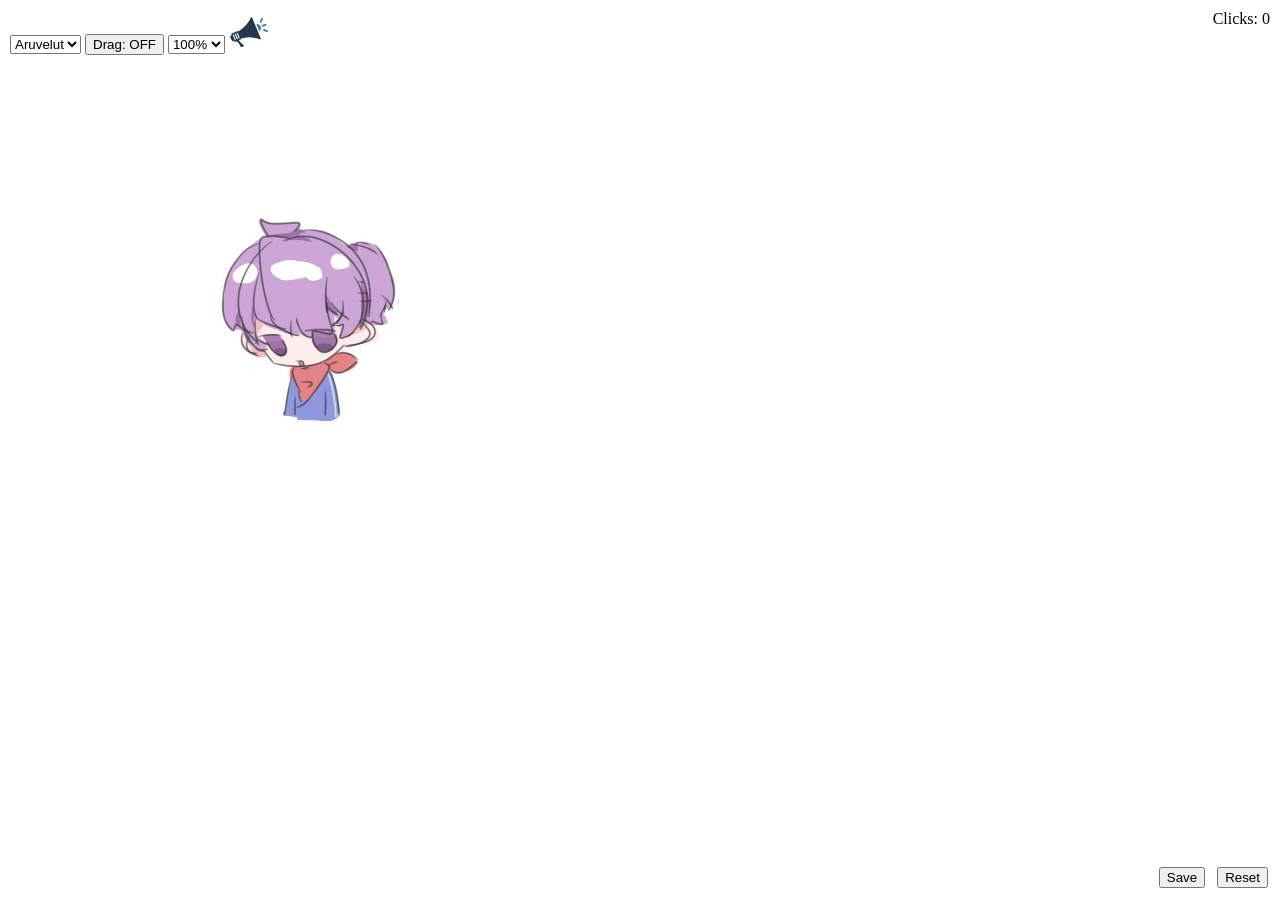
==== index.html @ 03f39415 "## v0.2.2-alpha" ====
<!DOCTYPE html>
<html lang="zh-CN">
<head>
  <meta charset="UTF-8" />
  <title>Web Pet</title>
  <link rel="stylesheet" href="style.css" />
</head>
<body>

<!-- 左上角：角色相关 -->
<div id="ui">
  <select id="characterSelect">
    <option value="aruvelut">Aruvelut</option>
    <option value="pxh">pxh</option>
  </select>

  <button id="dragBtn">Drag: OFF</button>

  <select id="scaleSelect">
    <option value="1">100%</option>
    <option value="1.2">120%</option>
    <option value="1.4">140%</option>
  </select>

 <!-- 公告按钮 -->
  <button id="noticeBtn"></button>
</div>

<!-- 右上角：点击数 -->
<div id="counter">Clicks: 0</div>

<!-- 桌宠 -->
<div id="pet-container">
  <img id="pet" src="" draggable="false">
  <div id="bubble">咕咕咕</div>
</div>

<!-- 右下角：存档相关 -->
<div id="save-ui">
  <button onclick="saveGame()">Save</button>
  <button onclick="resetGame()">Reset</button>
</div>
<!-- 公告弹窗 -->
<div id="noticePanel" class="hidden">
  <div class="notice-content">
    <span id="closeNotice">×</span>
    <h2>公告</h2>

    <div class="notice-body">
     <p>
      版本：v0.2.2-alpha <br>
      更新日志： <br>
      2026-05-06 <br>
      <span style="color: blue; font-weight: bold;">
      ### 添加 <br>
      - 公告系统 <br>
      ### 重大事件 <br>
      - 没有大更新，但是因为神秘不知名因素，导致此网站整个文件从我电脑中被删除 <br>
      - 从github下载之前的了 0.2.1 版本，但是原本正在做的icon文件要重做了。。<br>
      - 悲痛哀悼我失去的数据… R.I.P
      </span>
      ————————————————— <br>
      此网站为个人创作，目前持续更新中 <br>
      你可以在这里->! <b>B站Asumu_Imp / Lofter impo 找到我 </b><br>
      以下是网站反馈问卷调查，有任何bug/意见 都可以填写问卷，我会查看！<br>
      非常感谢每个参与测试的人！我会尽力完善这个网页的！<br>
      <!-- 以后就在这里改内容 -->
     </p>
      <img src="assets/ui/survey.png" class="notice-img">
  </div>
</div>

<script src="main.js"></script>

</body>
</html>
---- style.css ----
body {
  margin: 0;
  height: 100vh;
  overflow: hidden;
  background: transparent;
}

#ui {
  position: fixed;
  top: 10px;
  left: 10px;
  z-index: 10;
}

#counter {
  position: fixed;
  top: 10px;
  right: 10px;
}

#pet-container {
  position: absolute;
  left: 200px;
  top: 200px;
  cursor: pointer;
}

#pet {
  width: 200px;
  user-select: none;
  pointer-events: auto;
}

#bubble {
  position: absolute;
  top: -30px;
  left: 50%;
  transform: translateX(-50%);
  background: white;
  padding: 4px 8px;
  border-radius: 6px;
  font-size: 14px;
  display: none;
}

#save-ui {
  position: fixed;
  right: 12px;
  bottom: 12px;
  display: flex;
  gap: 12px;
  z-index: 10;
}

/* ===== 公告按钮 ===== */
#noticeBtn {
  width: 40px;
  height: 40px;
  background: url("assets/ui/notice.png") no-repeat center;
  background-size: contain;
  border: none;
  cursor: pointer;
}

/* ===== 公告弹窗背景 ===== */
#noticePanel {
  position: fixed;
  top: 0;
  left: 0;
  width: 100%;
  height: 100%;
  background: rgba(0,0,0,0.5);

  display: flex;
  justify-content: center;
  align-items: center;

  z-index: 9999; /* ✅ 关键：保证在最上层 */
}

/* 隐藏 */
.hidden {
  display: none !important;
}

/* 内容框 */
.notice-content {
  width: 300px;
  height: 400px;
  background: white;
  padding: 20px;
  border-radius: 10px;

  display: flex;
  flex-direction: column;
}

.notice-body {
  overflow-y: auto;
  flex: 1;
}

/* 关闭按钮 */
#closeNotice {
  position: absolute;
  top: 10px;
  right: 15px;
  cursor: pointer;
  font-size: 20px;
}
/* 公告栏图片 */
.notice-img {
  width: 100%;
  max-width: 260px;
  display: block;
  margin: 10px auto;
  border-radius: 8px;
}
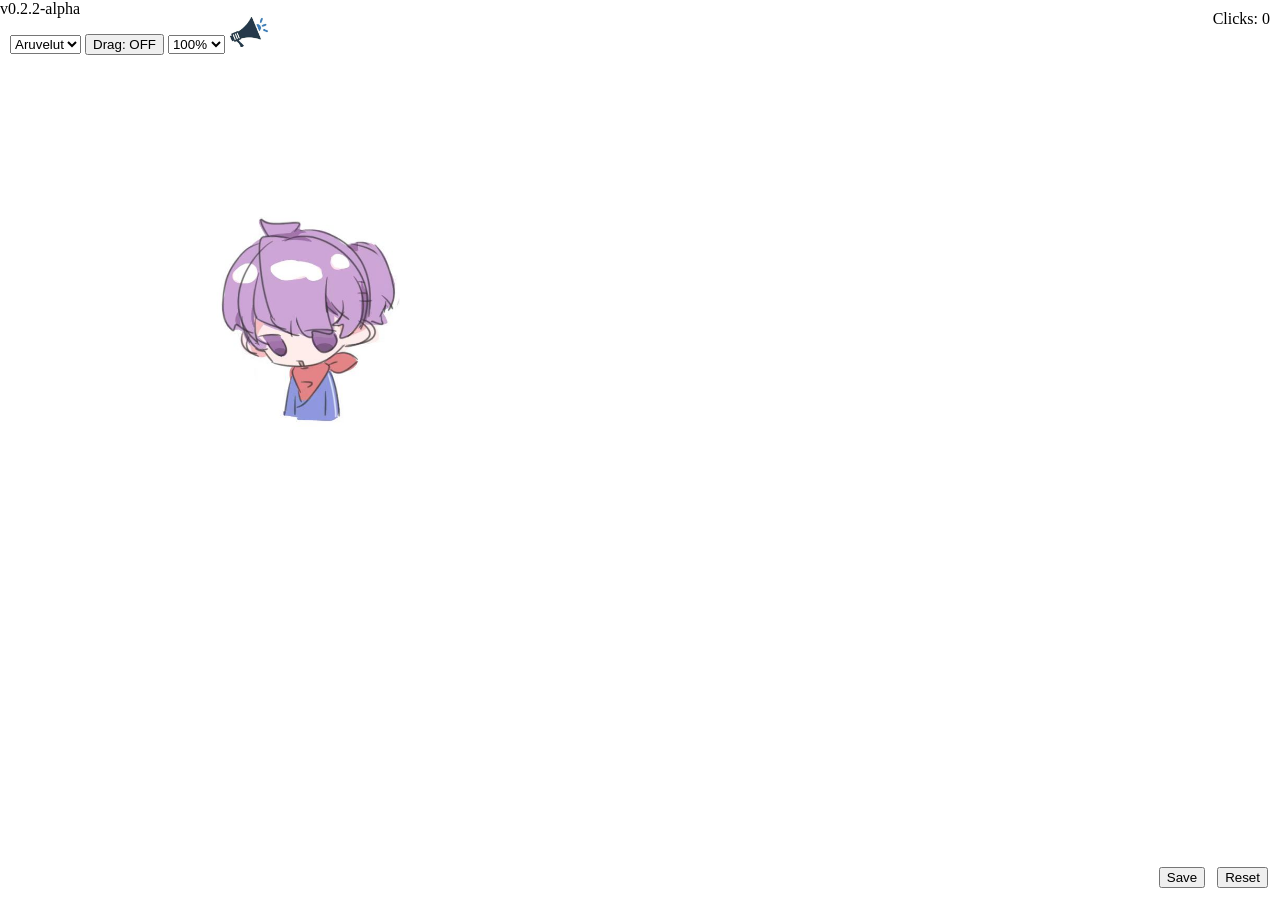
==== commit 3ed3725f: "v0.2.3-alpha Updated version number fixed some known bugs" ====
--- a/index.html
+++ b/index.html
@@ -7,7 +7,10 @@
 </head>
 <body>
 
-<!-- 左上角：角色相关 -->
+<div id="versionText">
+  v0.2.2-alpha
+</div>
+<!-- 左上角：角色 -->
 <div id="ui">
   <select id="characterSelect">
     <option value="aruvelut">Aruvelut</option>
@@ -48,12 +51,14 @@
 
     <div class="notice-body">
      <p>
-      版本：v0.2.2-alpha <br>
+      版本：v0.2.3-alpha <br>
       更新日志： <br>
-      2026-05-06 <br>
+      2026-05-07 <br>
       <span style="color: blue; font-weight: bold;">
       ### 添加 <br>
-      - 公告系统 <br>
+      - 在左下角添加了网页版本显示 <br>
+      ### 修复 <br>
+      - 修复了移动端网页无法在拖拽模式下拖动角色的问题 <br>
       ### 重大事件 <br>
       - 没有大更新，但是因为神秘不知名因素，导致此网站整个文件从我电脑中被删除 <br>
       - 从github下载之前的了 0.2.1 版本，但是原本正在做的icon文件要重做了。。<br>
@@ -67,6 +72,7 @@
       <!-- 以后就在这里改内容 -->
      </p>
       <img src="assets/ui/survey.png" class="notice-img">
+    </div>
   </div>
 </div>
 
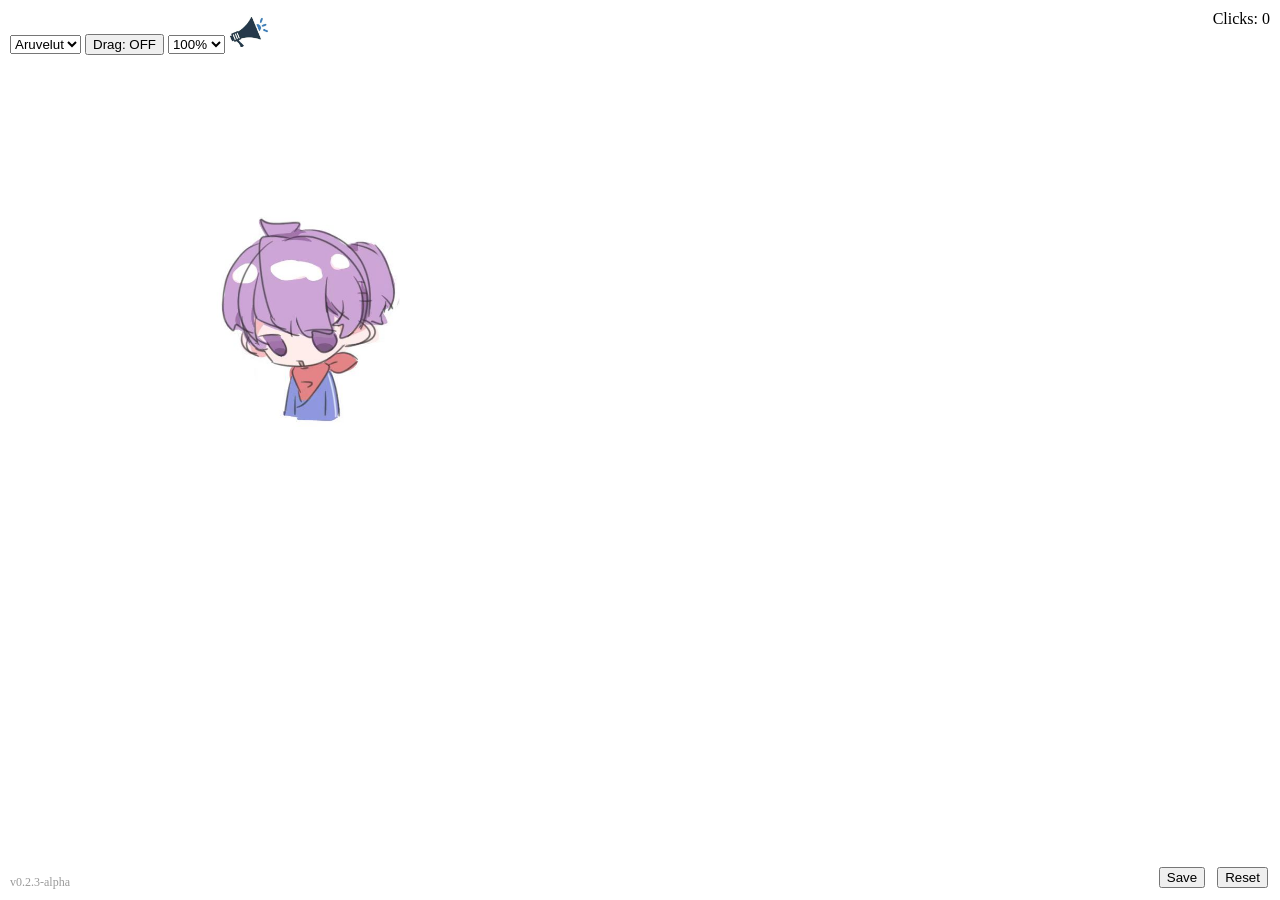
==== commit c67dcc63: "Update version number to v0.2.3-alpha" ====
--- a/index.html
+++ b/index.html
@@ -8,7 +8,7 @@
 <body>
 
 <div id="versionText">
-  v0.2.2-alpha
+  v0.2.3-alpha
 </div>
 <!-- 左上角：角色 -->
 <div id="ui">
--- a/style.css
+++ b/style.css
@@ -23,6 +23,8 @@
   left: 200px;
   top: 200px;
   cursor: pointer;
+
+  touch-action: none;
 }
 
 #pet {
@@ -116,3 +118,17 @@
   margin: 10px auto;
   border-radius: 8px;
 }
+
+#versionText {
+  position: fixed;
+  left: 10px;
+  bottom: 10px;
+
+  font-size: 12px;
+  color: rgba(0, 0, 0, 0.4);
+
+  user-select: none;
+  pointer-events: none;
+
+  z-index: 5;
+}
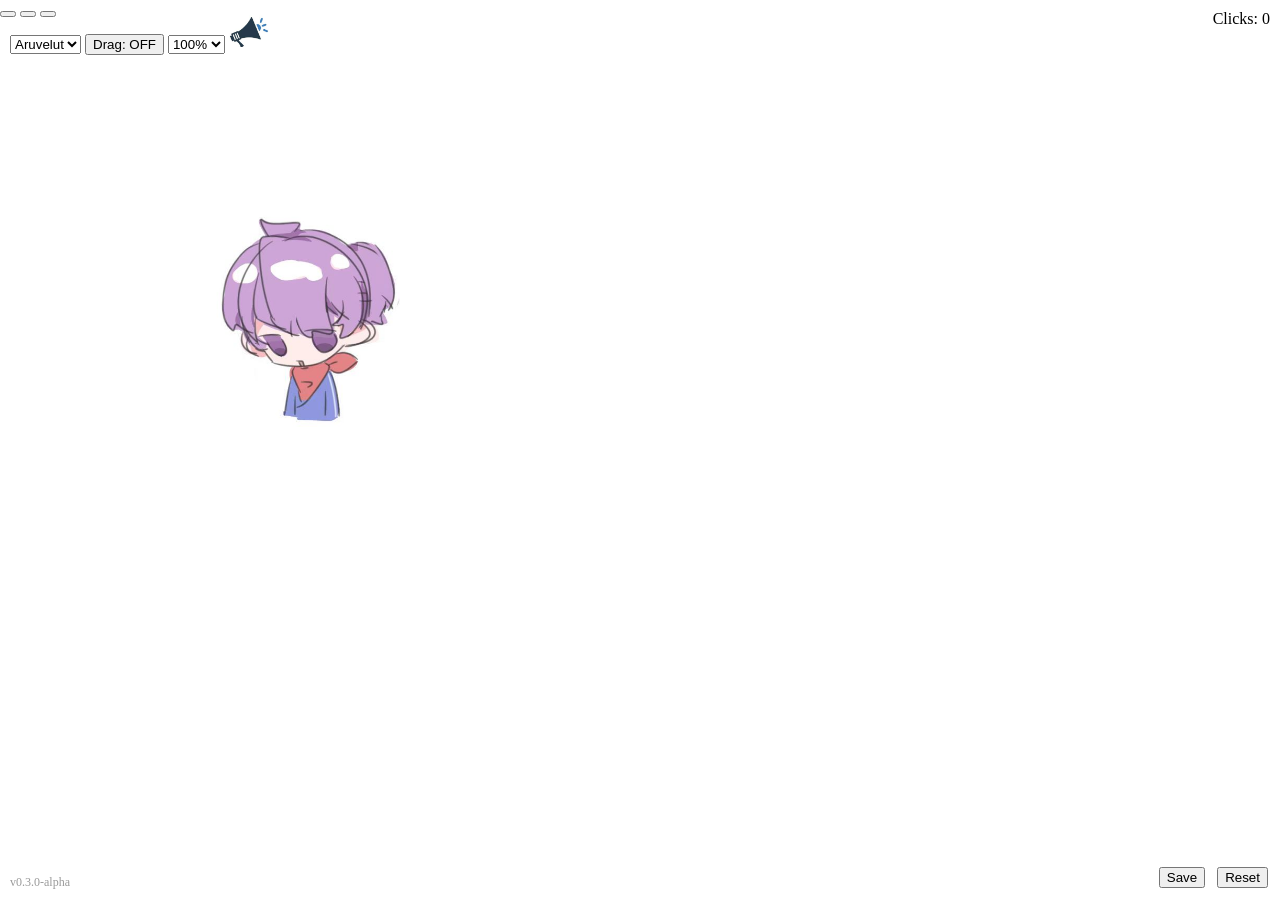
==== commit 663387db: "Update index.html for new features and version Updated the title and version number in index.html. A" ====
--- a/index.html
+++ b/index.html
@@ -2,81 +2,192 @@
 <html lang="zh-CN">
 <head>
   <meta charset="UTF-8" />
-  <title>Web Pet</title>
+
+  <!-- 手机适配 -->
+  <meta name="viewport" content="width=device-width, initial-scale=1.0">
+
+  <title>菜鸡联盟</title>
+
+  <!-- favicon -->
+  <link rel="icon" type="image/png" href="assets/ui/favicon.png">
+
+  <!-- CSS -->
   <link rel="stylesheet" href="style.css" />
 </head>
+
 <body>
 
+<!-- 左下角版本 -->
 <div id="versionText">
-  v0.2.3-alpha
+  v0.3.0-alpha
 </div>
-<!-- 左上角：角色 -->
+
+<!-- 左上角UI -->
 <div id="ui">
+
+  <!-- 角色选择 -->
   <select id="characterSelect">
     <option value="aruvelut">Aruvelut</option>
     <option value="pxh">pxh</option>
   </select>
 
-  <button id="dragBtn">Drag: OFF</button>
+  <!-- 拖拽 -->
+  <button id="dragBtn">
+    Drag: OFF
+  </button>
 
+  <!-- 缩放 -->
   <select id="scaleSelect">
     <option value="1">100%</option>
     <option value="1.2">120%</option>
     <option value="1.4">140%</option>
   </select>
 
- <!-- 公告按钮 -->
+  <!-- 公告 -->
   <button id="noticeBtn"></button>
+
 </div>
 
-<!-- 右上角：点击数 -->
-<div id="counter">Clicks: 0</div>
+<!-- 右侧UI -->
+<div id="side-ui">
+
+  <!-- 宝箱 -->
+  <button id="chestBtn"></button>
+
+  <!-- 背包 -->
+  <button id="bagBtn"></button>
+
+  <!-- 设置 -->
+  <button id="settingsBtn"></button>
+
+</div>
+
+<!-- 设置弹窗 -->
+<div id="settingsPanel" class="hidden panel-overlay">
+
+  <div class="panel-content">
+
+    <span class="closeBtn">×</span>
+
+    <h2>设置</h2>
+
+    <div class="panel-body">
+
+      <div class="setting-row">
+
+        <span>改变背景颜色</span>
+
+        <input type="color" id="bgColorPicker">
+
+      </div>
+
+    </div>
+
+  </div>
+
+</div>
+
+<!-- 背包弹窗 -->
+<div id="bagPanel" class="hidden panel-overlay">
+
+  <div class="panel-content">
+
+    <span class="closeBtn">×</span>
+
+    <h2>背包</h2>
+
+    <div class="panel-body">
+
+      <p>暂无物品</p>
+
+    </div>
+
+  </div>
+
+</div>
+
+<!-- 宝箱弹窗 -->
+<div id="chestPanel" class="hidden panel-overlay">
+
+  <div class="panel-content">
+
+    <span class="closeBtn">×</span>
+
+    <h2>宝箱</h2>
+
+    <div class="panel-body">
+
+      <p>暂无内容</p>
+
+    </div>
+
+  </div>
+
+</div>
+
+<!-- 右上角点击数 -->
+<div id="counter">
+  Clicks: 0
+</div>
 
 <!-- 桌宠 -->
 <div id="pet-container">
+
   <img id="pet" src="" draggable="false">
-  <div id="bubble">咕咕咕</div>
+
+  <div id="bubble">
+    咕咕咕
+  </div>
+
 </div>
 
-<!-- 右下角：存档相关 -->
+<!-- 存档 -->
 <div id="save-ui">
-  <button onclick="saveGame()">Save</button>
-  <button onclick="resetGame()">Reset</button>
+
+  <button onclick="saveGame()">
+    Save
+  </button>
+
+  <button onclick="resetGame()">
+    Reset
+  </button>
+
 </div>
+
 <!-- 公告弹窗 -->
 <div id="noticePanel" class="hidden">
+
   <div class="notice-content">
+
+    <!-- 关闭 -->
     <span id="closeNotice">×</span>
+
     <h2>公告</h2>
 
     <div class="notice-body">
-     <p>
-      版本：v0.2.3-alpha <br>
-      更新日志： <br>
-      2026-05-07 <br>
-      <span style="color: blue; font-weight: bold;">
-      ### 添加 <br>
-      - 在左下角添加了网页版本显示 <br>
-      ### 修复 <br>
-      - 修复了移动端网页无法在拖拽模式下拖动角色的问题 <br>
-      ### 重大事件 <br>
-      - 没有大更新，但是因为神秘不知名因素，导致此网站整个文件从我电脑中被删除 <br>
-      - 从github下载之前的了 0.2.1 版本，但是原本正在做的icon文件要重做了。。<br>
-      - 悲痛哀悼我失去的数据… R.I.P
-      </span>
-      ————————————————— <br>
-      此网站为个人创作，目前持续更新中 <br>
-      你可以在这里->! <b>B站Asumu_Imp / Lofter impo 找到我 </b><br>
-      以下是网站反馈问卷调查，有任何bug/意见 都可以填写问卷，我会查看！<br>
-      非常感谢每个参与测试的人！我会尽力完善这个网页的！<br>
-      <!-- 以后就在这里改内容 -->
-     </p>
-      <img src="assets/ui/survey.png" class="notice-img">
+
+      <p>
+        版本：v.0.3.0-alpha<br>
+        更新日期：2026.5.22<br>
+        更新内容：<br>
+	新增<br>
+	- 全局点击计数<br>
+	- 左下角版本号显示<br>
+	- 背包,宝箱，设置按钮<br>
+	- 背景颜色自定义<br>
+	- 鼠标悬停提示
+
+      </p>
+
     </div>
+
   </div>
+
 </div>
 
+<!-- JS -->
 <script src="main.js"></script>
 
 </body>
 </html>
+
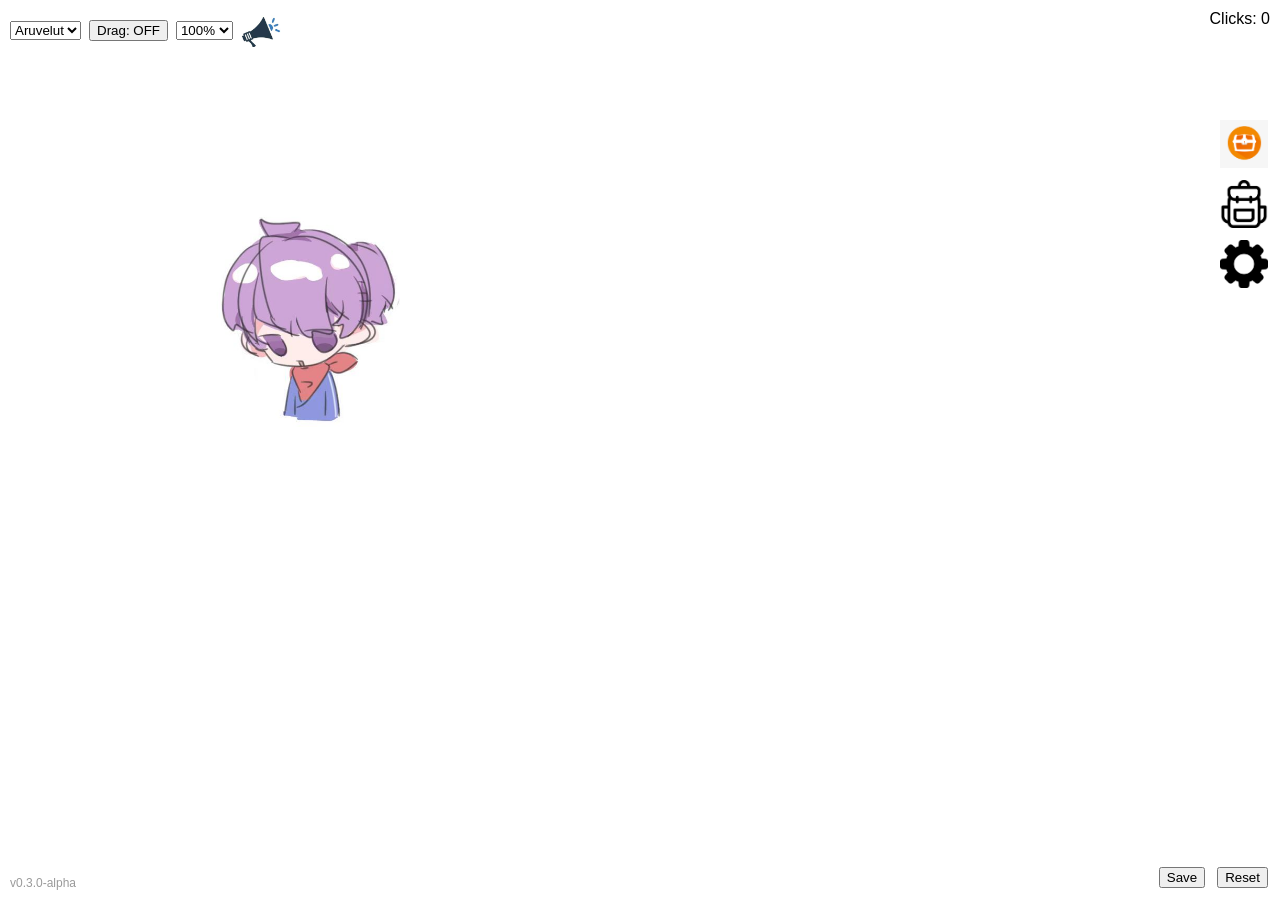
==== commit 0f0275c4: "Update notice content and formatting in index.html Removed placeholder comment and updated content f" ====
--- a/index.html
+++ b/index.html
@@ -176,6 +176,11 @@
 	- 背包,宝箱，设置按钮<br>
 	- 背景颜色自定义<br>
 	- 鼠标悬停提示
+ 	————————————————— <br>
+      此网站为个人创作，目前持续更新中 <br>
+      你可以在这里->! <b>B站Asumu_Imp / Lofter impo 找到我 </b><br>
+      以下是网站反馈问卷调查，有任何bug/意见 都可以填写问卷，我会查看！<br>
+      非常感谢每个参与测试的人！我会尽力完善这个网页的！<br>
 
       </p>
 
--- a/style.css
+++ b/style.css
@@ -2,26 +2,40 @@
   margin: 0;
   height: 100vh;
   overflow: hidden;
-  background: transparent;
-}
-
+
+  background: white;
+
+  font-family: sans-serif;
+}
+
+/* ===== 左上角UI ===== */
 #ui {
   position: fixed;
   top: 10px;
   left: 10px;
+
+  display: flex;
+  align-items: center;
+  gap: 8px;
+
   z-index: 10;
 }
 
+/* ===== 点击数 ===== */
 #counter {
   position: fixed;
   top: 10px;
   right: 10px;
-}
-
+
+  z-index: 10;
+}
+
+/* ===== 桌宠 ===== */
 #pet-container {
   position: absolute;
   left: 200px;
   top: 200px;
+
   cursor: pointer;
 
   touch-action: none;
@@ -29,28 +43,41 @@
 
 #pet {
   width: 200px;
+
   user-select: none;
   pointer-events: auto;
 }
 
+/* ===== 气泡 ===== */
 #bubble {
   position: absolute;
+
   top: -30px;
   left: 50%;
+
   transform: translateX(-50%);
+
   background: white;
+
   padding: 4px 8px;
+
   border-radius: 6px;
+
   font-size: 14px;
+
   display: none;
 }
 
+/* ===== 存档按钮 ===== */
 #save-ui {
   position: fixed;
+
   right: 12px;
   bottom: 12px;
+
   display: flex;
   gap: 12px;
+
   z-index: 10;
 }
 
@@ -58,77 +85,379 @@
 #noticeBtn {
   width: 40px;
   height: 40px;
-  background: url("assets/ui/notice.png") no-repeat center;
+
+  border: none;
+  cursor: pointer;
+
+  background:
+    url("assets/ui/notice.png")
+    no-repeat center;
+
   background-size: contain;
-  border: none;
-  cursor: pointer;
-}
-
-/* ===== 公告弹窗背景 ===== */
+
+  background-color: transparent;
+}
+
+/* ===== 隐藏 ===== */
+.hidden {
+  display: none !important;
+}
+
+/* ===== 公告弹窗 ===== */
 #noticePanel {
   position: fixed;
+
   top: 0;
   left: 0;
+
   width: 100%;
   height: 100%;
+
   background: rgba(0,0,0,0.5);
 
   display: flex;
   justify-content: center;
   align-items: center;
 
-  z-index: 9999; /* ✅ 关键：保证在最上层 */
-}
-
-/* 隐藏 */
-.hidden {
-  display: none !important;
-}
-
-/* 内容框 */
+  z-index: 9999;
+}
+
+/* ===== 公告内容 ===== */
 .notice-content {
-  width: 300px;
-  height: 400px;
+  position: relative;
+
+  width: 320px;
+  height: 420px;
+
   background: white;
+
+  border-radius: 14px;
+
   padding: 20px;
-  border-radius: 10px;
 
   display: flex;
   flex-direction: column;
-}
-
+
+  box-shadow:
+    0 0 20px rgba(0,0,0,0.2);
+}
+
+/* ===== 公告滚动区域 ===== */
 .notice-body {
+  flex: 1;
+
   overflow-y: auto;
-  flex: 1;
-}
-
-/* 关闭按钮 */
+
+  margin-top: 10px;
+}
+
+/* ===== 公告关闭 ===== */
 #closeNotice {
   position: absolute;
+
   top: 10px;
   right: 15px;
-  cursor: pointer;
-  font-size: 20px;
-}
-/* 公告栏图片 */
+
+  cursor: pointer;
+
+  font-size: 22px;
+}
+
+/* ===== 公告图片 ===== */
 .notice-img {
   width: 100%;
   max-width: 260px;
+
   display: block;
+
   margin: 10px auto;
+
   border-radius: 8px;
 }
 
+/* ===== 版本号 ===== */
 #versionText {
   position: fixed;
+
   left: 10px;
   bottom: 10px;
 
   font-size: 12px;
-  color: rgba(0, 0, 0, 0.4);
+
+  color: rgba(0,0,0,0.4);
 
   user-select: none;
   pointer-events: none;
 
   z-index: 5;
 }
+
+/* ===== 右侧UI ===== */
+#side-ui {
+  position: fixed;
+
+  right: 12px;
+  top: 120px;
+
+  display: flex;
+  flex-direction: column;
+
+  gap: 12px;
+
+  z-index: 20;
+}
+
+/* ===== 通用图标按钮 ===== */
+#chestBtn,
+#bagBtn,
+#settingsBtn {
+  width: 48px;
+  height: 48px;
+
+  border: none;
+
+  cursor: pointer;
+
+  background-size: contain;
+  background-repeat: no-repeat;
+  background-position: center;
+
+  background-color: transparent;
+}
+
+/* ===== 宝箱 ===== */
+#chestBtn {
+  background-image:
+    url("assets/ui/chest.png");
+}
+
+/* ===== 背包 ===== */
+#bagBtn {
+  background-image:
+    url("assets/ui/bag.png");
+}
+
+/* ===== 设置 ===== */
+#settingsBtn {
+  background-image:
+    url("assets/ui/settings.png");
+}
+
+/* ===== 通用弹窗背景 ===== */
+.panel-overlay {
+  position: fixed;
+
+  top: 0;
+  left: 0;
+
+  width: 100%;
+  height: 100%;
+
+  background: rgba(0,0,0,0.5);
+
+  display: flex;
+  justify-content: center;
+  align-items: center;
+
+  z-index: 9999;
+}
+
+/* ===== 通用内容 ===== */
+.panel-content {
+  position: relative;
+
+  width: 320px;
+  height: 420px;
+
+  background: white;
+
+  border-radius: 14px;
+
+  padding: 20px;
+
+  display: flex;
+  flex-direction: column;
+
+  box-shadow:
+    0 0 20px rgba(0,0,0,0.2);
+}
+
+/* ===== 内容区域 ===== */
+.panel-body {
+  flex: 1;
+
+  overflow-y: auto;
+
+  margin-top: 10px;
+}
+
+/* ===== 关闭按钮 ===== */
+.closeBtn {
+  position: absolute;
+
+  top: 10px;
+  right: 15px;
+
+  cursor: pointer;
+
+  font-size: 22px;
+}
+
+/* ===== 设置行 ===== */
+.setting-row {
+  display: flex;
+
+  align-items: center;
+  justify-content: space-between;
+
+  gap: 12px;
+
+  font-size: 13px;
+}
+
+/* ===== 调色器 ===== */
+#bgColorPicker {
+  width: 28px;
+  height: 28px;
+
+  border: none;
+  border-radius: 50%;
+
+  padding: 0;
+
+  cursor: pointer;
+
+  overflow: hidden;
+
+  background: none;
+
+  box-shadow:
+    0 0 0 2px white,
+    0 0 0 4px black;
+}
+
+/* Chrome */
+#bgColorPicker::-webkit-color-swatch {
+  border: none;
+  border-radius: 50%;
+}
+
+#bgColorPicker::-webkit-color-swatch-wrapper {
+  padding: 0;
+}
+
+/* ===== 手机版适配 ===== */
+@media (max-width: 768px) {
+
+  #pet {
+    width: 140px;
+  }
+
+  #ui {
+    top: 6px;
+    left: 6px;
+
+    gap: 4px;
+  }
+
+  #counter {
+    top: 6px;
+    right: 6px;
+
+    font-size: 14px;
+  }
+
+  #save-ui {
+    right: 6px;
+    bottom: 6px;
+
+    gap: 6px;
+  }
+
+  #side-ui {
+    right: 6px;
+    top: 100px;
+  }
+
+  .notice-content,
+  .panel-content {
+    width: 85%;
+    height: 70%;
+  }
+
+  #versionText {
+    font-size: 10px;
+  }
+
+  button,
+  select {
+    font-size: 12px;
+  }
+}
+
+/* ===== Tooltip ===== */
+#chestBtn,
+#bagBtn,
+#settingsBtn,
+#noticeBtn {
+  position: relative;
+}
+
+/* tooltip */
+#chestBtn::after,
+#bagBtn::after,
+#settingsBtn::after,
+#noticeBtn::after {
+  position: absolute;
+
+  right: 60px;
+  top: 50%;
+
+  transform: translateY(-50%);
+
+  background: rgba(0,0,0,0.8);
+  color: white;
+
+  padding: 4px 8px;
+  border-radius: 6px;
+
+  font-size: 12px;
+  white-space: nowrap;
+
+  opacity: 0;
+  pointer-events: none;
+
+  transition: 0.2s;
+}
+
+/* 各自文字 */
+#chestBtn::after {
+  content: "宝箱";
+}
+
+#bagBtn::after {
+  content: "背包";
+}
+
+#settingsBtn::after {
+  content: "设置";
+}
+
+#noticeBtn::after {
+  content: "公告";
+}
+
+/* hover显示（弹窗打开时禁用） */
+body:not(.panel-open)
+#chestBtn:hover::after,
+
+body:not(.panel-open)
+#bagBtn:hover::after,
+
+body:not(.panel-open)
+#settingsBtn:hover::after,
+
+body:not(.panel-open)
+#noticeBtn:hover::after {
+  opacity: 1;
+}
